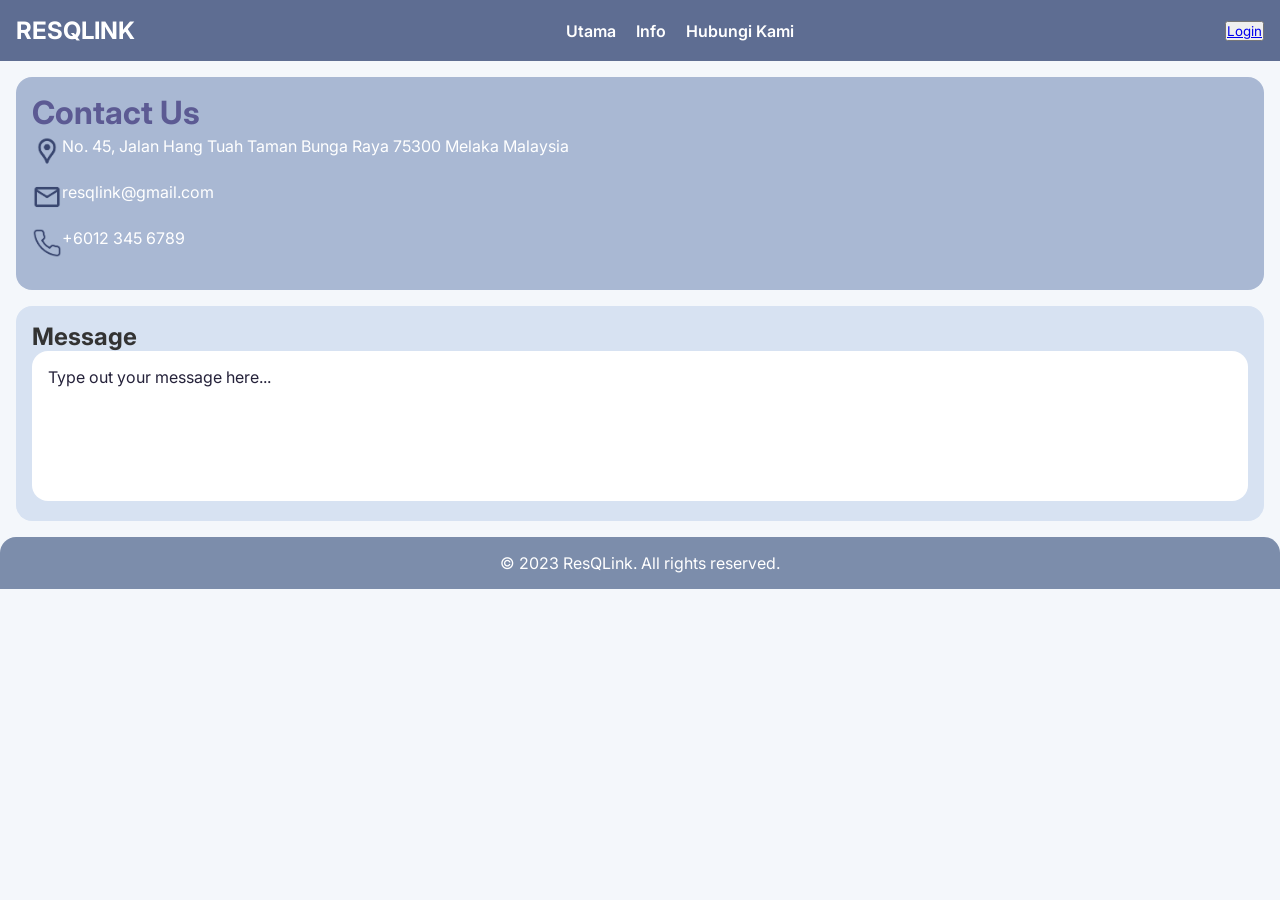
==== contact.html @ 2cd8d005 "Adding Victim" ====
<!DOCTYPE html>
<html lang="en">
<head> 
    <meta charset="UTF-8">
    <meta name="viewport" content="width=device-width, initial-scale=1.0">
    <title>RESQLINK - Contact Us</title>
    <link href="https://fonts.googleapis.com/css2?family=Inter:wght@400;600;700&display=swap" rel="stylesheet">
    <link rel="stylesheet" href="styleMain.css" type="text/css">
</head>

<body>
    <header>
        <div>
            <h1>RESQLINK</h1>
        </div>
        <nav>
            <a href="index.html">Utama</a>
            <a href="info.html">Info</a>
            <a href="contact.html">Hubungi Kami</a>
        </nav>
        <button><a href="victimsloginVictim.php">Login</a></button>
    </header>

    <section class="box1">
        <h2>Contact Us</h2>
        <div class="contactList">
            <img src="location_on.png">
            <p>No. 45, Jalan Hang Tuah Taman Bunga Raya 75300 Melaka Malaysia</p>
        </div>
        <div class="contactList">
            <img src="mail.png">
            <p>resqlink@gmail.com</p>
        </div>
        <div class="contactList">
            <img src="Phone.png">
            <p>+6012 345 6789</p>
        </div>
    </section>

    <section class="box2">
        <h2>Message</h2>
        <textarea>Type out your message here...</textarea>
    </section>

        <footer>
        <p>&copy; 2023 ResQLink. All rights reserved.</p>
    </footer>
</body>
---- styleMain.css ----
* {
    box-sizing: border-box;
    margin: 0;
    padding: 0;
    font-family: 'Inter', sans-serif;
}

body {
    background-color: #f4f7fb;
    color: #333;
}

.profilepic {
    width: 40px;
    height: 40px;
    border-radius: 100%;
} 

.user-info {
    background-color: #3e4c70;
    padding: 0.5rem 1rem;
    border-radius: 1rem;
    display: flex;
    align-items: center;
}

.user-text{
    text-align: left;
}

header {
    background-color: #5e6d92;
    color: white;
    padding: 1rem;
    display: flex;
    justify-content: space-between;
    align-items: center;
}

header h1 {
    font-size: 1.5rem;
}


nav a {
    margin: 0 0.5rem;
    text-decoration: none;
    color: white;
    font-weight: 600;

}

nav a:hover{
    color:#1c283e;
}

nav a:active{
    color:#fefefe;
} 

.banner {
    position: relative;
    height: 200px;
    width: 100%;
    overflow: hidden;
}


.banner-slider {
    width: 100%;
    overflow: hidden;
    position: relative;
    height: 500px; /* match image height */
  }
  
  .slides {
    display: flex;
    width: 100%; /* 3 images, adjust as needed */
    animation: slide-left 12s infinite;
  }
  
  .slides img {
    width: 100%;
    flex-shrink: 0;
    object-fit: cover;
  }
  
  @keyframes slide-left {
    0% { transform: translateX(0); }
    33.33% { transform: translateX(0); }
    44.44% { transform: translateX(-100%); }
    77.77% { transform: translateX(-100%); }
    88.88% { transform: translateX(-200%); }
    100% { transform: translateX(-200%); }
  }

.banner-text {
    position: absolute;
    bottom: 10px;
    left: 20px;
    color: white;
    font-size: 2rem;
    font-weight: bold;
    text-shadow: 1px 1px 5px rgba(0,0,0,0.7);
}

.announcement-bar {
    display: flex;
    align-items: center;
    margin: 1rem;
    border-radius: 2rem;
    background-color: #e0d0d0;
    overflow: hidden;
  }
  
  .announcement-label {
    background-color: #d08585;
    padding: 0.75rem 2rem;
    border-radius: 2rem 0 0 2rem;
    color: white;
    font-weight: bold;
    white-space: nowrap;
  }
  
  .announcement-text {
    flex: 1;
    padding-left: 1rem;
    color: #333;
  }

.status { 
    background-color: #5e6d92;
    padding: 1rem;
    color:white;
    font-weight: 600;
    border-radius: 1rem;
    width: 48%;
    box-sizing: border-box;
    height: 250px; 
}

.stats-container {
    display: flex;
    flex-direction: row;
    justify-content: space-between;
    align-items: flex-start; 
    gap: 1rem; 
    margin: 1rem;
    flex-wrap: wrap; 
}


.request {
    display: flex;
    justify-content: space-between;
    color: white;
    margin: 1rem;
}

.status-bar {
    background-color: #5e6d92;
    padding: 1rem;
    border-radius: 1rem;
    display: flex;
    justify-content: space-between;
    align-items: center;
}

.status-bar span:nth-child(2) {
    color: #ffcc00;
}

.flood-stats {
    background-color: #a9b8d3;
    padding: 1rem;
    border-radius: 1rem;
    width: 48%;
    box-sizing: border-box;
    height: 250px; 
    overflow-y: auto; 
    box-sizing: border-box;
    margin:auto;
  }

  .flood-stats h2 {
    margin-bottom: 0.25rem;
    font-size: 1.2rem;
    font-weight: bold;
    color: white;
  }

  .flood-stats p {
    font-size: 0.9rem;
    color: white;
    margin-bottom: 1rem;
  }

  .flood-stats table {
    width: 100%;
  }

  .flood-stats th,
  .flood-stats td {
    text-align: left;
    padding: 0.5rem;
    color: white;
  }

  .flood-stats th {
    border-bottom: 1px solid #fff;
  }

.message-box {
    background-color: #d6e1f2;
    margin: 1rem;
    padding: 1rem;
    border-radius: 1rem;
}

.message-box h3 {
    font-size: 1.2rem;
    margin-bottom: 0.5rem;
}

.agency-info {
    display: flex;
    align-items: center;
    margin-bottom: 1rem;
}

.agency-info span {
    margin-left: 0.5rem;
}

#infographic {
    width:50%;
    height: auto;
}

.box1{
    background-color: #a9b8d3;
    margin: 1rem;
    padding: 1rem;
    border-radius: 1rem;
}

.box1 p{
    margin-bottom: 0.25rem;
    font-size: 1rem;
    color: white;
}

.box2{
    background-color: #D7E2F2;
    margin: 1rem;
    padding: 1rem;
    border-radius: 1rem;
}

.box1 h2{
    margin-bottom: 0.25rem;
    font-size: 2rem;
    font-weight: bold;
    color: #5C5A93;
}

#ngo{
    background-color: white;
    color:#1c283e;
    margin: 1rem;
    padding: 1rem;
    border-radius: 1rem;
}

.contactList{
    display: flex;
    margin-bottom: 1rem;
}

.contactList img{
    width: 30px;
    height:auto;
}

textarea {
    width: 100%;
    height: 150px;
    background-color: white;
    border: none;
    resize: none;
    outline: none;
    padding: 1rem;
    font-size: 1rem;
    color: #25223a;
    box-shadow: none;
    border-radius:1rem;
  }

#alt2 {
    display:flex;
}

footer {
    background-color: #7c8dab;
    color: white;
    text-align: center;
    padding: 1rem;
    border-top-left-radius: 1rem;
    border-top-right-radius: 1rem;
}

.center{
text-align: center;
color: #1c283e;
}

.logout-btn {
    display: inline-block;
    padding: 8px 16px;
    background-color: #5e6d92;  /* Bootstrap-like blue */
    color: white;
    text-decoration: none;
    border-radius: 4px;
    font-weight: 600;
    transition: background-color 0.3s ease;
}

.logout-btn:hover {
    background-color: #80a7d2;
    color: #1c283e;  /* Darker shade for hover effect */
}


/* button {
    background-color: #596c9c; 
    color: white;
    padding: 8px 16px;
    border: none;
    border-radius: 5px;
    font-weight: bold;
    cursor: pointer;
    transition: background-color 0.3s ease;
}

button a{
    color: white;
    text-decoration: none;
}   

button:hover {
    background-color: #7fabdb;
    color:#1c283e;
} */

.edit-form input[type="text"],
.edit-form input[type="file"],
.edit-form select {
    padding: 0.75rem;
    width: 100%;
    margin-bottom: 1rem;
    border-radius: 8px;
    border: 1px solid #ccc;
}

.edit-form button {
    width: 100%;
    padding: 0.75rem;
    margin-top: 0.5rem;
    border-radius: 8px;
    border: none;
    font-weight: bold;
    background-color: #3e4c70;
    color: white;
    transition: 0.3s;
}

.edit-form button:hover {
    background-color: #6277a9;
    color: white;
}

.container {
    max-width: 1200px;
    margin: 0 auto;
    padding: 1rem;
    background-color: #637893;
    border-radius: 1rem;
    box-shadow: 0 4px 8px rgba(0,0,0,0.1);
    color: white;
}

article {
    text-align: center;
    font-size: 1.2rem;
    color: #ffffff;
    background-color: #657a9d;
    padding: 1rem;
    border-radius: 1rem;
    box-shadow: 0 2px 4px rgba(0,0,0,0.1);
    height: auto;
    width: 80%;
    display: flex;
    margin-top: auto;
    margin-bottom: auto;
    margin-left: auto;
    margin-right: auto;
} 

.profile-view {
  display: flex;
  flex-direction: column;
  align-items: center;
  padding: 20px;
  background-color: #7286bf;
  color:white;
  border-radius: 10px;
}

#profile-header {
    display: flex;
    justify-content: space-between;
    align-items: center;
    margin-bottom: 1em;
}

#profile-view {
    display: flex;
    flex-direction: column;
    align-items: center;
    padding: 20px;
    color:white;
    border-radius: 10px;
    margin-top: 1em;
}

#edit-form {
    display: none;
  }

#profile-view img {
    width: 200px;
    height: 200px;
    object-fit: cover;
    border-radius: 50%;
    border: 5px solid white;
    box-shadow: 0 4px 8px rgba(0,0,0,0.2);
}


.main-content {
    max-width: 1200px;
    margin: 0 auto;
    padding: 1rem;
    display: flex;
    justify-content: space-between ;
}

.content{
    padding: 2rem;
    border-radius: 1rem;
    box-shadow: 0 2px 10px rgba(0, 0, 0, 0.1);

    display: flex ;
    justify-content: space-between;
}

form {
    width: 100%;
    max-width: 600px;
    margin: 0 auto;
}

#checkbox-group {
    margin-bottom: 10px;;
}

select {
    width: 100%;
    padding: 10px;
    border-radius: 5px;
    border: 1px solid #ccc;
    margin-bottom: 10px;
}

.form-section {
    margin-left: auto;
    margin-right: auto;
    padding: 20px;
    margin-top: auto;
    margin-bottom: auto;
}

.map-section {
    width: 400px;;
    height: 400px;
    border: 1px solid #ccc;
    border-radius: 5px;
    margin-bottom: 20px;
    background-color: #5e6d92;
    color:white;
    justify-content: center;
}

.map-container {
    margin-left: auto;
}

#map {
  height: 100%;
}

.custom-map-control-button {
  background-color: #fff;
  border: 0;
  border-radius: 2px;
  box-shadow: 0 1px 4px -1px rgba(0, 0, 0, 0.3);
  margin: 10px;
  padding: 0 0.5em;
  font: 400 18px Roboto, Arial, sans-serif;
  overflow: hidden;
  height: 40px;
  cursor: pointer;
}

.custom-map-control-button:hover {
  background: rgb(235, 235, 235);
}

.btn{
    background-color: #3e4c70;
    color: white;
    border-radius: 5px;
    border: none;
    padding: 10px 20px;
    text-decoration: none;
    font-weight: bold;
    transition: background-color 0.3s ease, color 0.3s ease;

}
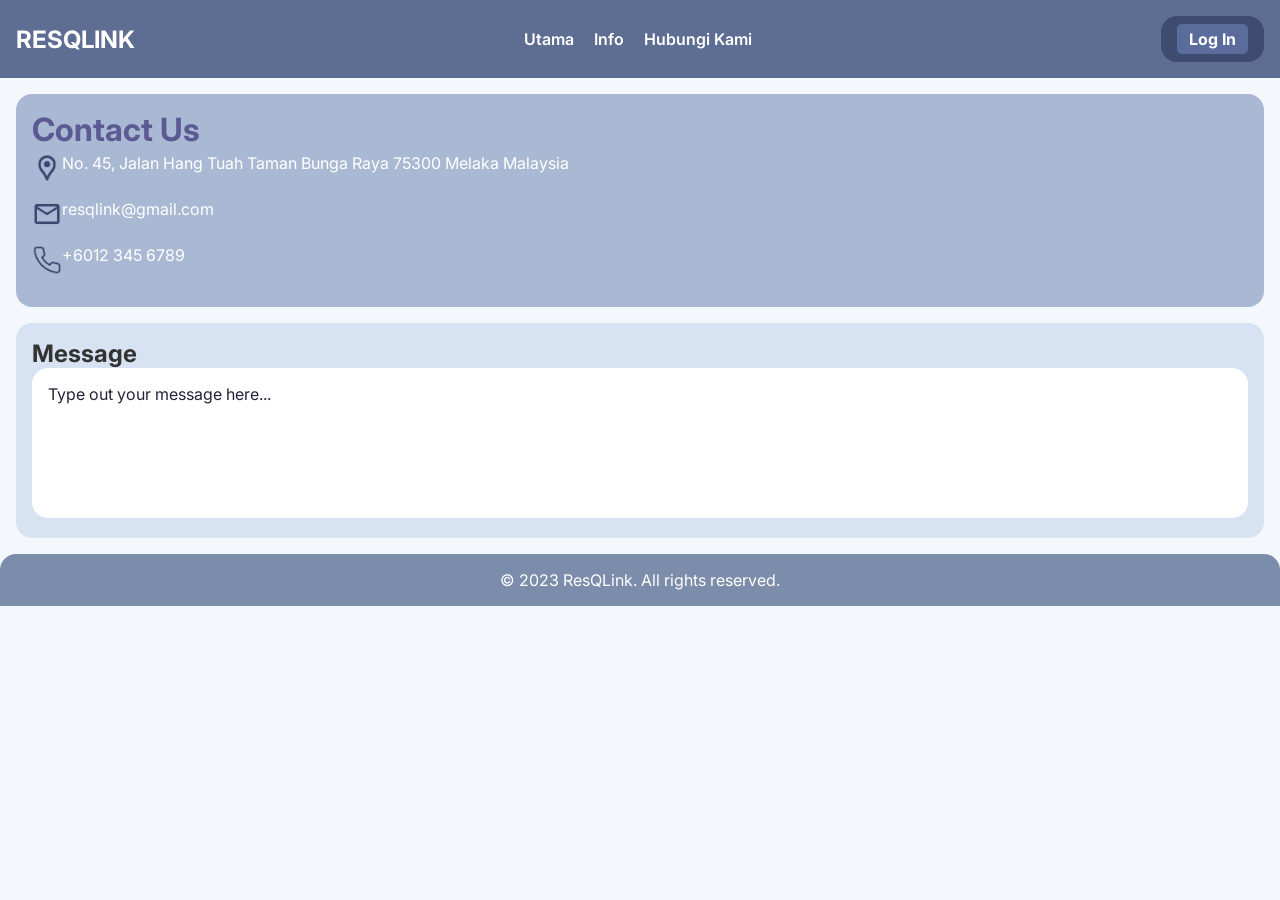
==== commit 718cd3e7: "change formatting fix some victim function" ====
--- a/contact.html
+++ b/contact.html
@@ -7,20 +7,30 @@
     <title>RESQLINK - Contact Us</title>
     <link href="https://fonts.googleapis.com/css2?family=Inter:wght@400;600;700&display=swap" rel="stylesheet">
     <link rel="stylesheet" href="styleMain.css" type="text/css">
+    <script>
+    function toggleMenu() {
+    document.getElementById("navLinks").classList.toggle("show");
+    }
+    </script>
 </head>
 
 <body>
-    <header>
-        <div>
-            <h1>RESQLINK</h1>
-        </div>
-        <nav>
-            <a href="index.html">Utama</a>
-            <a href="info.html">Info</a>
-            <a href="contact.html">Hubungi Kami</a>
-        </nav>
-        <button><a href="victimsloginVictim.php">Login</a></button>
-    </header>
+     <header>
+  <div class="header-left">
+    <div class="burger" onclick="toggleMenu()">☰</div>
+    <h1>RESQLINK</h1>
+  </div>
+  <nav class="nav-links" id="navLinks">
+    <a href="index.html">Utama</a>
+    <a href="info.html">Info</a>
+    <a href="contact.html">Hubungi Kami</a>
+
+  </nav>
+  <div class="user-info">
+      <a href="loginVictim.php" id="logout">Log In</a>
+    </div>
+  </div>
+</header>
 
     <section class="box1">
         <h2>Contact Us</h2>
--- a/styleMain.css
+++ b/styleMain.css
@@ -16,53 +16,112 @@
     border-radius: 100%;
 } 
 
+header {
+  background-color: #5e6d92;
+  color: white;
+  padding: 1rem;
+  display: flex;
+  justify-content: space-between;
+  align-items: center;
+}
+
+.header-left {
+  display: flex;
+  flex-direction: row;
+  align-items: center;
+  gap: 10px;
+}
+
+.header-left h1 {
+  font-size: 1.5rem;
+}
+
+.burger {
+  font-size: 26px;
+  cursor: pointer;
+  display: none;
+  user-select: none;
+}
+
+.nav-links {
+  display: flex;
+  gap: 20px;
+  margin-right: 20px;
+}
+
+.nav-links a {
+  color: white;
+  text-decoration: none;
+  font-weight: 600;
+}
+
+.nav-links a:hover {
+  color: #dcdcdc;
+}
+
 .user-info {
-    background-color: #3e4c70;
-    padding: 0.5rem 1rem;
-    border-radius: 1rem;
-    display: flex;
-    align-items: center;
-}
-
-.user-text{
-    text-align: left;
-}
-
-header {
-    background-color: #5e6d92;
-    color: white;
-    padding: 1rem;
-    display: flex;
-    justify-content: space-between;
-    align-items: center;
-}
-
-header h1 {
-    font-size: 1.5rem;
-}
-
-
-nav a {
-    margin: 0 0.5rem;
-    text-decoration: none;
-    color: white;
-    font-weight: 600;
-
-}
-
-nav a:hover{
-    color:#1c283e;
-}
-
-nav a:active{
-    color:#fefefe;
-} 
+  background-color: #3e4c70;
+  padding: 0.5rem 1rem;
+  border-radius: 1rem;
+  display: flex;
+  align-items: center;
+}
+
+.user-info .profilepic {
+  width: 40px;
+  height: 40px;
+  border-radius: 100%;
+  object-fit: cover;
+  margin-right: 10px;
+}
+
+.user-text {
+  color: white;
+}
+
+#logout {
+  display: inline-block;
+  background-color: #596c9c;
+  color: white;
+  padding: 5px 12px;
+  text-decoration: none;
+  border-radius: 5px;
+  font-weight: bold;
+}
+
+#logout:hover {
+  background-color: #7fabdb;
+  color: #1c283e;
+}
+
+/* Responsive Navigation */
+@media (max-width: 768px) {
+  .burger {
+    display: block;
+  }
+  .nav-links {
+    display: none;
+    flex-direction: column;
+    background: #5e6d92;
+    position: absolute;
+    top: 60px;
+    left: 10px;
+    width: 200px;
+    padding: 10px;
+    border-radius: 5px;
+    z-index: 999;
+  }
+  .nav-links.show {
+    display: flex;
+  }
+}
 
 .banner {
     position: relative;
     height: 200px;
     width: 100%;
     overflow: hidden;
+    object-fit: cover;
 }
 
 
